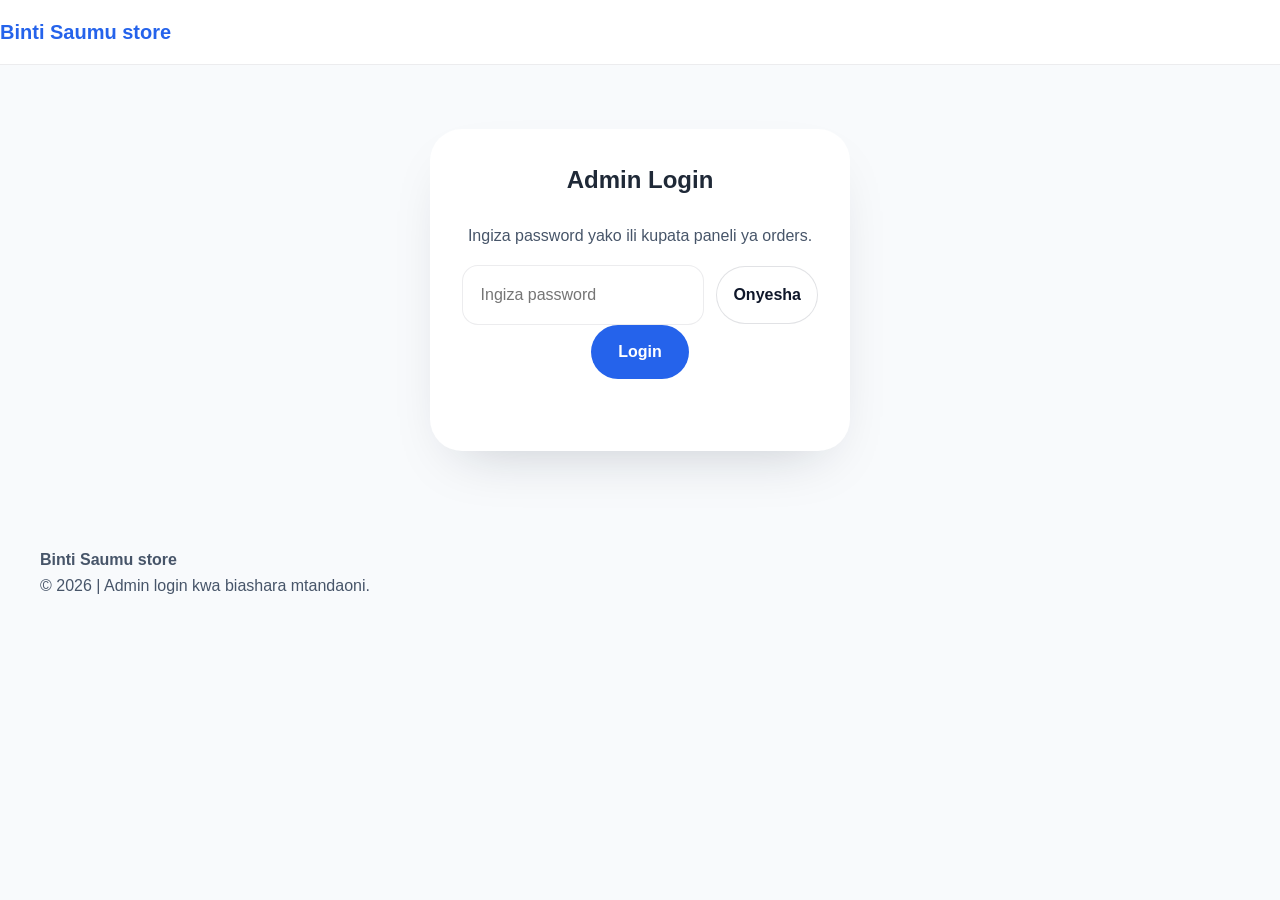
==== admin-login.html @ 0240b221 "Initial site commit for deployment" ====
﻿<!DOCTYPE html>
<html lang="sw">
<head>
    <meta charset="UTF-8">
    <meta name="viewport" content="width=device-width, initial-scale=1.0">
    <title>Admin Login | Binti Saumu store</title>
    <link rel="stylesheet" href="css/style.css">
</head>
<body>

<header>
    <div class="brand">
        <a href="index.html">Binti Saumu store</a>
    </div>
</header>

<main class="container login-page">
    <section class="login-panel">
        <h2>Admin Login</h2>
        <p>Ingiza password yako ili kupata paneli ya orders.</p>
        <form onsubmit="login(event)">
            <div class="password-field">
                <input type="password" id="password" placeholder="Ingiza password" required>
                <button type="button" class="btn btn-secondary password-toggle" onclick="togglePasswordVisibility()">Onyesha</button>
            </div>
            <button type="submit" class="btn btn-primary">Login</button>
        </form>
        <p id="msg" class="error-text"></p>
    </section>
</main>

<footer class="site-footer container">
    <div>
        <strong>Binti Saumu store</strong>
        <p>© 2026 | Admin login kwa biashara mtandaoni.</p>
    </div>
</footer>

<script src="js/script.js"></script>
</body>
</html>
---- css/style.css ----
﻿* {
    box-sizing: border-box;
    margin: 0;
    padding: 0;
}

:root {
    color-scheme: light;
    font-family: "Inter", Arial, sans-serif;
    font-size: 16px;
    color: #1f2937;
    background: #f8fafc;
    --page-bg: #f8fafc;
    --surface: #ffffff;
    --surface-strong: #eef2ff;
    --primary: #2563eb;
    --primary-dark: #1d4ed8;
    --accent: #f59e0b;
    --border: rgba(15, 23, 42, 0.08);
    --shadow: 0 24px 60px -30px rgba(15, 23, 42, 0.25);
}

html, body {
    min-height: 100%;
    background: var(--page-bg);
}

body {
    line-height: 1.6;
}

img {
    max-width: 100%;
    display: block;
}

a {
    color: inherit;
    text-decoration: none;
}

button, select, input {
    font: inherit;
}

.container {
    width: min(1200px, calc(100% - 2rem));
    margin: 0 auto;
}

header {
    background: #ffffff;
    display: flex;
    align-items: center;
    justify-content: space-between;
    gap: 1rem;
    padding: 1rem 0;
    position: sticky;
    top: 0;
    z-index: 10;
    border-bottom: 1px solid var(--border);
    backdrop-filter: blur(8px);
}

.brand a {
    font-size: 1.25rem;
    font-weight: 700;
    color: var(--primary);
}

.brand p {
    margin-top: 0.25rem;
    color: #475569;
    font-size: 0.95rem;
}

.main-nav {
    display: flex;
    flex-wrap: wrap;
    gap: 1.25rem;
    align-items: center;
}

.main-nav a {
    color: #334155;
    font-weight: 550;
    transition: color 0.2s ease;
}

.main-nav a:hover {
    color: var(--primary);
}

.header-actions {
    display: flex;
    align-items: center;
    gap: 0.75rem;
}

.cart-link {
    background: var(--primary);
    color: #ffffff;
    padding: 0.85rem 1rem;
    border-radius: 999px;
    font-weight: 600;
    display: inline-flex;
    align-items: center;
    gap: 0.5rem;
}

.cart-count {
    display: inline-flex;
    min-width: 1.5rem;
    height: 1.5rem;
    align-items: center;
    justify-content: center;
    border-radius: 999px;
    background: rgba(255, 255, 255, 0.17);
}

.hero {
    padding: 4rem 0;
    display: grid;
    grid-template-columns: 1.2fr 0.8fr;
    gap: 3rem;
    align-items: center;
}

.hero-copy {
    max-width: 620px;
}

.eyebrow {
    display: inline-flex;
    align-items: center;
    gap: 0.5rem;
    color: var(--accent);
    font-weight: 700;
    margin-bottom: 1rem;
    text-transform: uppercase;
    letter-spacing: 0.08em;
    font-size: 0.8rem;
}

.hero h1 {
    font-size: clamp(2.4rem, 4vw, 3.6rem);
    line-height: 1.05;
    margin-bottom: 1.25rem;
    color: #0f172a;
}

.hero p {
    max-width: 34rem;
    color: #475569;
    margin-bottom: 1.75rem;
}

.hero-actions {
    display: flex;
    flex-wrap: wrap;
    gap: 1rem;
}

.btn {
    border: none;
    border-radius: 999px;
    padding: 0.9rem 1.7rem;
    font-weight: 700;
    cursor: pointer;
    transition: transform 0.2s ease, box-shadow 0.2s ease, background-color 0.2s ease;
}

.btn:hover {
    transform: translateY(-1px);
}

.btn-primary {
    background: var(--primary);
    color: #ffffff;
}

.btn-secondary {
    background: #ffffff;
    color: #0f172a;
    border: 1px solid rgba(15, 23, 42, 0.12);
}

.btn-outline {
    background: transparent;
    border: 1px solid rgba(15, 23, 42, 0.12);
    color: #0f172a;
}

.hero-visual {
    display: grid;
    place-items: center;
    background: linear-gradient(180deg, rgba(37, 99, 235, 0.12), rgba(249, 250, 251, 0.9));
    border-radius: 32px;
    padding: 2rem;
    box-shadow: var(--shadow);
}

.hero-visual img {
    width: 100%;
    border-radius: 24px;
    object-fit: cover;
}

.stats {
    display: grid;
    grid-template-columns: repeat(4, minmax(180px, 1fr));
    gap: 1rem;
    margin-bottom: 3rem;
}

.stat-card {
    background: var(--surface);
    padding: 1.4rem;
    border: 1px solid var(--border);
    border-radius: 24px;
    text-align: center;
    box-shadow: 0 14px 34px -26px rgba(15, 23, 42, 0.35);
}

.stat-card strong {
    display: block;
    font-size: 1.75rem;
    margin-bottom: 0.5rem;
}

.section-intro,
.section-heading {
    text-align: center;
    margin-bottom: 2rem;
}

.section-heading h2,
.section-intro h2 {
    font-size: clamp(2rem, 3vw, 2.6rem);
    margin-top: 0.75rem;
    color: #0f172a;
}

.section-intro p,
.section-heading p {
    color: #475569;
    max-width: 700px;
    margin: 0.75rem auto 0;
}

.features,
.category-grid,
.products-grid {
    display: grid;
    gap: 1.25rem;
    margin-bottom: 3rem;
}

.features {
    grid-template-columns: repeat(3, minmax(260px, 1fr));
}

.feature-card,
.category-card,
.product-card,
.checkout-card,
.checkout-summary-card,
.order-box,
.cart-item {
    background: var(--surface);
    border-radius: 24px;
    padding: 1.75rem;
    border: 1px solid var(--border);
    box-shadow: 0 24px 48px -28px rgba(15, 23, 42, 0.22);
}

.feature-card h3,
.category-card h3,
.product-card h3 {
    margin-bottom: 0.75rem;
    font-size: 1.15rem;
}

.feature-card p,
.category-card p,
.product-card p,
.order-box p {
    color: #475569;
}

.category-grid {
    grid-template-columns: repeat(3, minmax(220px, 1fr));
}

.products-grid {
    grid-template-columns: repeat(3, minmax(240px, 1fr));
}

.product-card {
    display: flex;
    flex-direction: column;
    gap: 1rem;
}

.product-card img {
    border-radius: 20px;
    height: 240px;
    object-fit: cover;
}

.product-card h3 {
    margin: 0;
}

.checkout-grid {
    display: grid;
    grid-template-columns: 1.1fr 0.9fr;
    gap: 2rem;
    margin-bottom: 3rem;
}

.checkout-card,
.checkout-summary-card {
    min-height: 360px;
}

.checkout-card form,
.login-panel {
    display: grid;
    gap: 1rem;
}

.checkout-card input,
.checkout-card select,
.login-panel input {
    width: 100%;
    padding: 1rem 1.1rem;
    border-radius: 16px;
    border: 1px solid var(--border);
    background: #fff;
}

.checkout-card input:focus,
.checkout-card select:focus,
.login-panel input:focus {
    outline: none;
    border-color: var(--primary);
}

.password-field {
    display: flex;
    gap: 0.75rem;
    align-items: center;
}

.password-field input {
    flex: 1;
}

.password-toggle {
    white-space: nowrap;
    padding: 0.95rem 1rem;
}

.order-message,
.error-text {
    color: #dc2626;
    min-height: 1.5rem;
}

.checkout-items {
    display: grid;
    gap: 0.9rem;
    margin-bottom: 1.5rem;
}

.hidden {
    display: none !important;
}

.payment-section {
    margin-top: 1.5rem;
    background: #fff;
    border-radius: 20px;
    padding: 1.5rem;
    border: 1px solid var(--border);
}

.payment-section h3 {
    margin-top: 0;
}

.payment-details {
    margin-top: 1rem;
    padding: 1rem;
    border-radius: 18px;
    background: #f8fafc;
    border: 1px solid #e2e8f0;
}

.payment-details-card h4 {
    margin-bottom: 0.75rem;
}

.payment-details-card p {
    margin: 0.5rem 0;
    color: #334155;
}

.checkout-item,
.cart-item {
    display: flex;
    justify-content: space-between;
    align-items: center;
    padding: 1rem;
    border-radius: 16px;
    background: #f8fafc;
}

.cart-section {
    display: grid;
    grid-template-columns: 1.4fr 0.8fr;
    gap: 2rem;
    margin-bottom: 4rem;
}

.cart-summary {
    display: flex;
    flex-direction: column;
    gap: 1.25rem;
    justify-content: space-between;
}

.cart-actions {
    display: flex;
    gap: 1rem;
    flex-wrap: wrap;
}

.clear-btn {
    background: #ef4444;
    color: #ffffff;
    border-radius: 999px;
}

.cart-item button {
    border: none;
    background: #ef4444;
    color: white;
    padding: 0.8rem 1rem;
    border-radius: 999px;
    cursor: pointer;
}

.admin-panel {
    display: grid;
    gap: 1rem;
}

.admin-grid {
    display: grid;
    grid-template-columns: repeat(auto-fit, minmax(320px, 1fr));
    gap: 1.5rem;
    margin-bottom: 2rem;
}

.product-form {
    display: grid;
    gap: 1rem;
}

.product-form input,
.product-form textarea {
    width: 100%;
    padding: 1rem;
    border-radius: 16px;
    border: 1px solid var(--border);
    background: #ffffff;
}

.product-form textarea {
    min-height: 120px;
    resize: vertical;
}

.product-list-item {
    background: #f8fafc;
    padding: 1rem;
    border-radius: 20px;
    border: 1px solid rgba(148, 163, 184, 0.2);
    display: grid;
    gap: 0.5rem;
}

.product-list-item button {
    width: fit-content;
    margin-top: 0.5rem;
}

.order-box {
    display: grid;
    gap: 0.5rem;
}

.login-page {
    padding: 4rem 0;
}

.login-panel {
    max-width: 420px;
    margin: 0 auto;
    background: var(--surface);
    padding: 2rem;
    border-radius: 32px;
    text-align: center;
    box-shadow: var(--shadow);
}

.login-panel h2 {
    margin-bottom: 0.5rem;
}

.login-panel p {
    color: #475569;
}

.small-note {
    margin-top: 0.5rem;
    color: #64748b;
    font-size: 0.95rem;
}

.site-footer {
    display: flex;
    justify-content: space-between;
    align-items: center;
    gap: 1rem;
    padding: 2rem 0 4rem;
    color: #475569;
}

.footer-nav {
    display: flex;
    gap: 1rem;
    flex-wrap: wrap;
}

.footer-nav a {
    color: #475569;
}

@media (max-width: 980px) {
    .hero {
        grid-template-columns: 1fr;
    }

    .stats {
        grid-template-columns: repeat(2, minmax(180px, 1fr));
    }

    .features,
    .category-grid,
    .products-grid {
        grid-template-columns: 1fr;
    }

    .checkout-grid,
    .cart-section {
        grid-template-columns: 1fr;
    }
}

@media (max-width: 640px) {
    header {
        flex-direction: column;
        align-items: flex-start;
    }

    .main-nav {
        width: 100%;
        justify-content: flex-start;
    }

    .hero h1 {
        font-size: 2.4rem;
    }

    .site-footer {
        flex-direction: column;
        align-items: flex-start;
    }
}
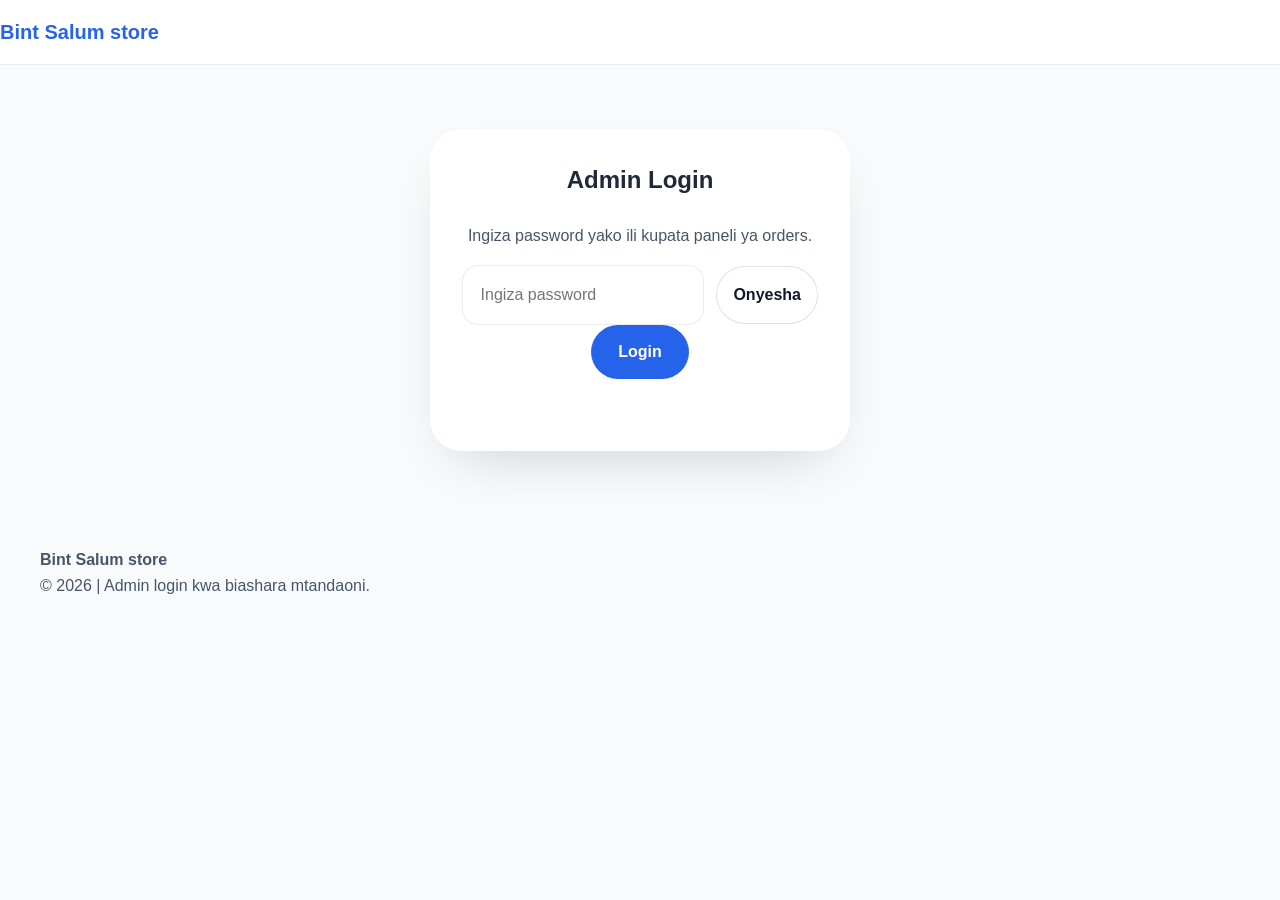
==== commit d29e7ab4: "Update business project with latest responsive and branding changes" ====
--- a/admin-login.html
+++ b/admin-login.html
@@ -3,14 +3,14 @@
 <head>
     <meta charset="UTF-8">
     <meta name="viewport" content="width=device-width, initial-scale=1.0">
-    <title>Admin Login | Binti Saumu store</title>
+    <title>Admin Login | Bint Salum store</title>
     <link rel="stylesheet" href="css/style.css">
 </head>
 <body>
 
 <header>
     <div class="brand">
-        <a href="index.html">Binti Saumu store</a>
+        <a href="index.html">Bint Salum store</a>
     </div>
 </header>
 
@@ -31,7 +31,7 @@
 
 <footer class="site-footer container">
     <div>
-        <strong>Binti Saumu store</strong>
+        <strong>Bint Salum store</strong>
         <p>© 2026 | Admin login kwa biashara mtandaoni.</p>
     </div>
 </footer>
--- a/css/style.css
+++ b/css/style.css
@@ -97,6 +97,17 @@
     gap: 0.75rem;
 }
 
+.mobile-menu-button {
+    display: none;
+    border: 1px solid rgba(15, 23, 42, 0.12);
+    background: #ffffff;
+    color: #0f172a;
+    border-radius: 999px;
+    padding: 0.75rem 1rem;
+    cursor: pointer;
+    font-weight: 700;
+}
+
 .cart-link {
     background: var(--primary);
     color: #ffffff;
@@ -332,12 +343,34 @@
 
 .checkout-card input,
 .checkout-card select,
-.login-panel input {
+.login-panel input,
+.product-form input,
+.product-form textarea,
+.product-form select {
     width: 100%;
     padding: 1rem 1.1rem;
     border-radius: 16px;
     border: 1px solid var(--border);
     background: #fff;
+}
+
+.product-form label {
+    font-weight: 600;
+    margin-top: 0.5rem;
+    display: block;
+    color: #334155;
+}
+
+.image-preview {
+    margin-top: 0.75rem;
+}
+
+.preview-image {
+    width: 100%;
+    max-width: 320px;
+    border-radius: 16px;
+    border: 1px solid var(--border);
+    object-fit: cover;
 }
 
 .checkout-card input:focus,
@@ -550,8 +583,45 @@
 }
 
 @media (max-width: 980px) {
+    header {
+        padding: 1rem 0;
+    }
+
+    .mobile-menu-button {
+        display: inline-flex;
+    }
+
+    .main-nav {
+        display: none;
+        flex-direction: column;
+        width: 100%;
+        gap: 0.75rem;
+        margin-top: 1rem;
+        padding-top: 1rem;
+        border-top: 1px solid rgba(15, 23, 42, 0.08);
+    }
+
+    .main-nav.open {
+        display: flex;
+    }
+
     .hero {
         grid-template-columns: 1fr;
+        padding: 2rem 0;
+    }
+
+    .hero-visual {
+        padding: 1.5rem;
+    }
+
+    .hero-actions {
+        flex-direction: column;
+        align-items: stretch;
+    }
+
+    .btn {
+        width: 100%;
+        justify-content: center;
     }
 
     .stats {
@@ -568,12 +638,29 @@
     .cart-section {
         grid-template-columns: 1fr;
     }
+
+    .checkout-card,
+    .checkout-summary-card,
+    .cart-summary {
+        min-height: auto;
+    }
+
+    .product-list-item {
+        flex-direction: column;
+        align-items: flex-start;
+    }
+
+    .product-list-actions {
+        width: 100%;
+        text-align: left;
+    }
 }
 
 @media (max-width: 640px) {
     header {
         flex-direction: column;
         align-items: flex-start;
+        padding: 1rem 0;
     }
 
     .main-nav {
@@ -582,11 +669,71 @@
     }
 
     .hero h1 {
-        font-size: 2.4rem;
+        font-size: clamp(2rem, 8vw, 2.6rem);
+    }
+
+    .hero p {
+        max-width: 100%;
+    }
+
+    .hero-actions {
+        width: 100%;
+    }
+
+    .btn {
+        width: 100%;
+    }
+
+    .checkout-card,
+    .checkout-summary-card {
+        padding: 1rem;
+    }
+
+    .cart-item {
+        flex-direction: column;
+        align-items: flex-start;
+        gap: 0.75rem;
     }
 
     .site-footer {
         flex-direction: column;
         align-items: flex-start;
     }
-}
+
+    .product-form input,
+    .product-form textarea,
+    .product-form select {
+        padding: 0.9rem;
+    }
+}
+
+/* Admin thumbnails and product list layout */
+.admin-thumb {
+    width: 72px;
+    height: 72px;
+    object-fit: cover;
+    border-radius: 8px;
+    border: 1px solid var(--border);
+}
+
+.product-list-item {
+    display: flex;
+    gap: 1rem;
+    align-items: center;
+    padding: 0.75rem 0.5rem;
+    border-bottom: 1px dashed rgba(15,23,42,0.04);
+    background: #fff;
+}
+
+.product-list-thumb {
+    flex: 0 0 72px;
+}
+
+.product-list-body {
+    flex: 1;
+}
+
+.product-list-actions {
+    min-width: 80px;
+    text-align: right;
+}
